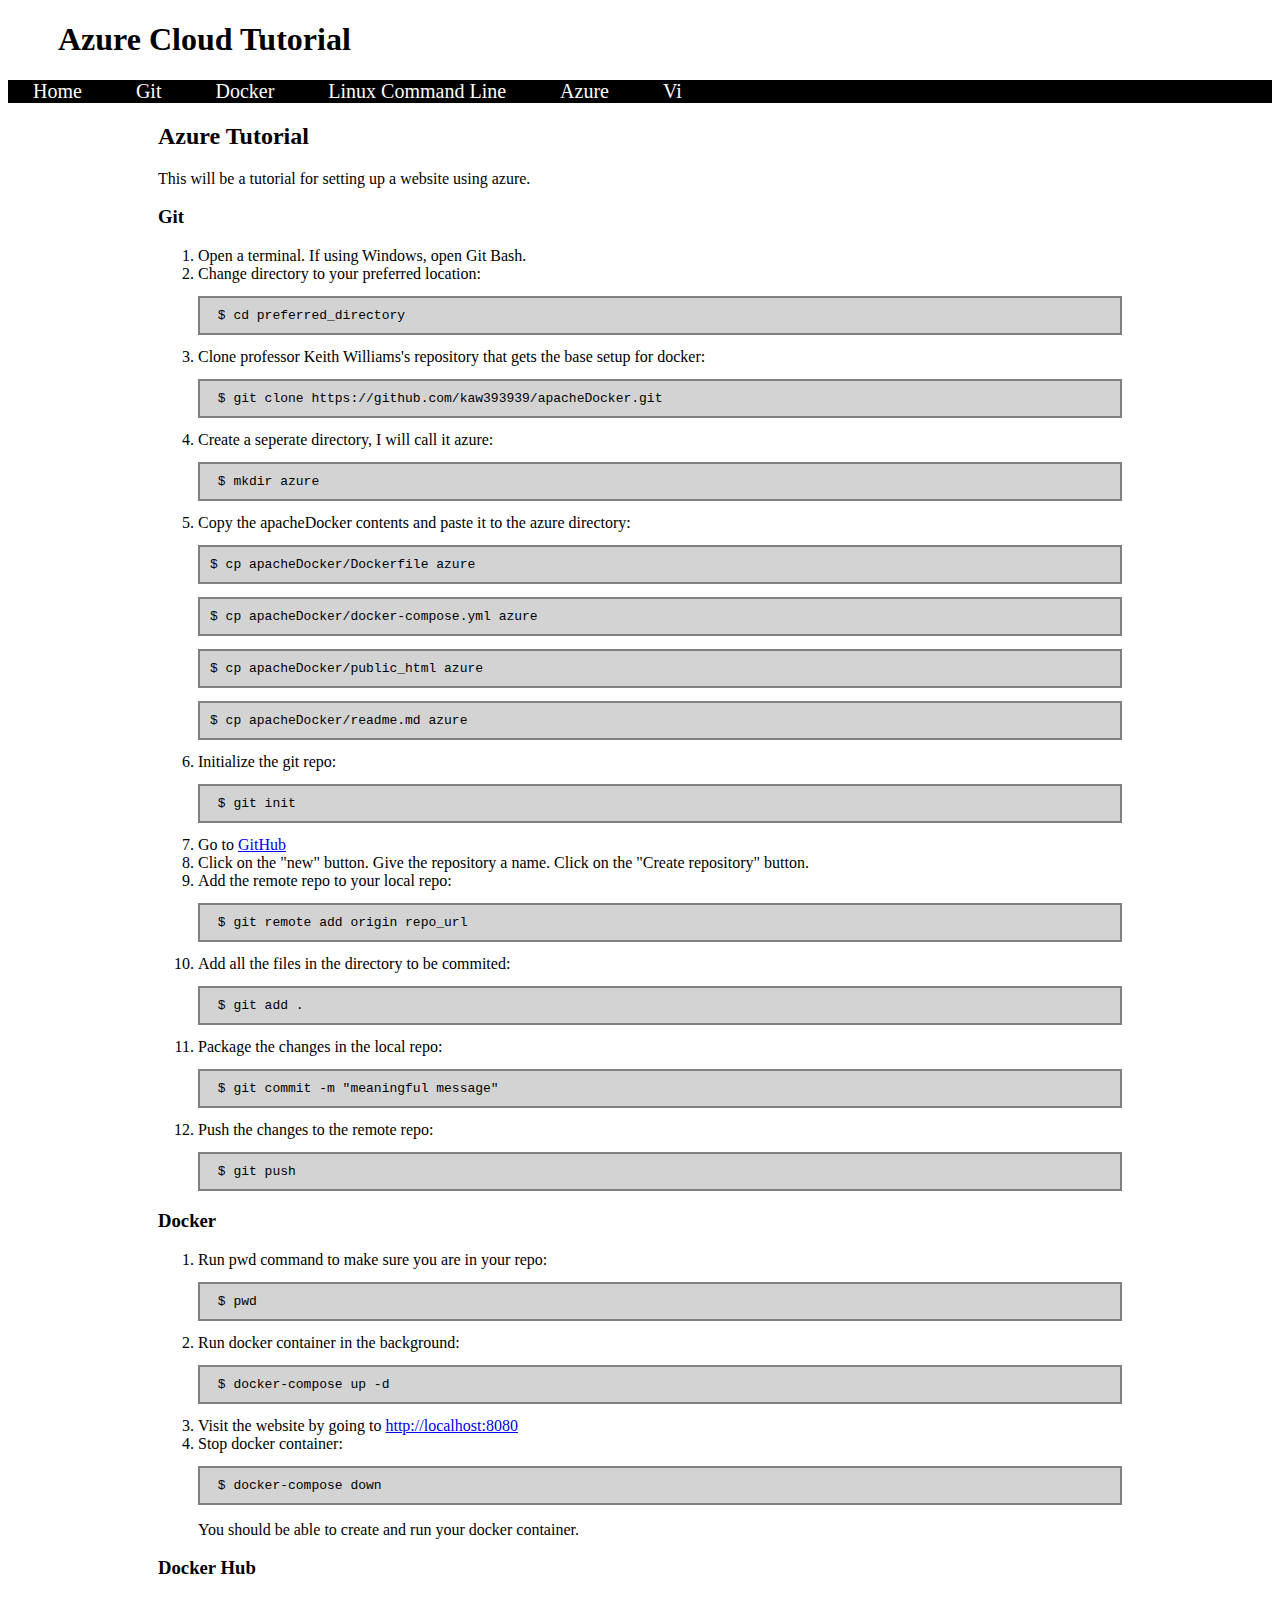
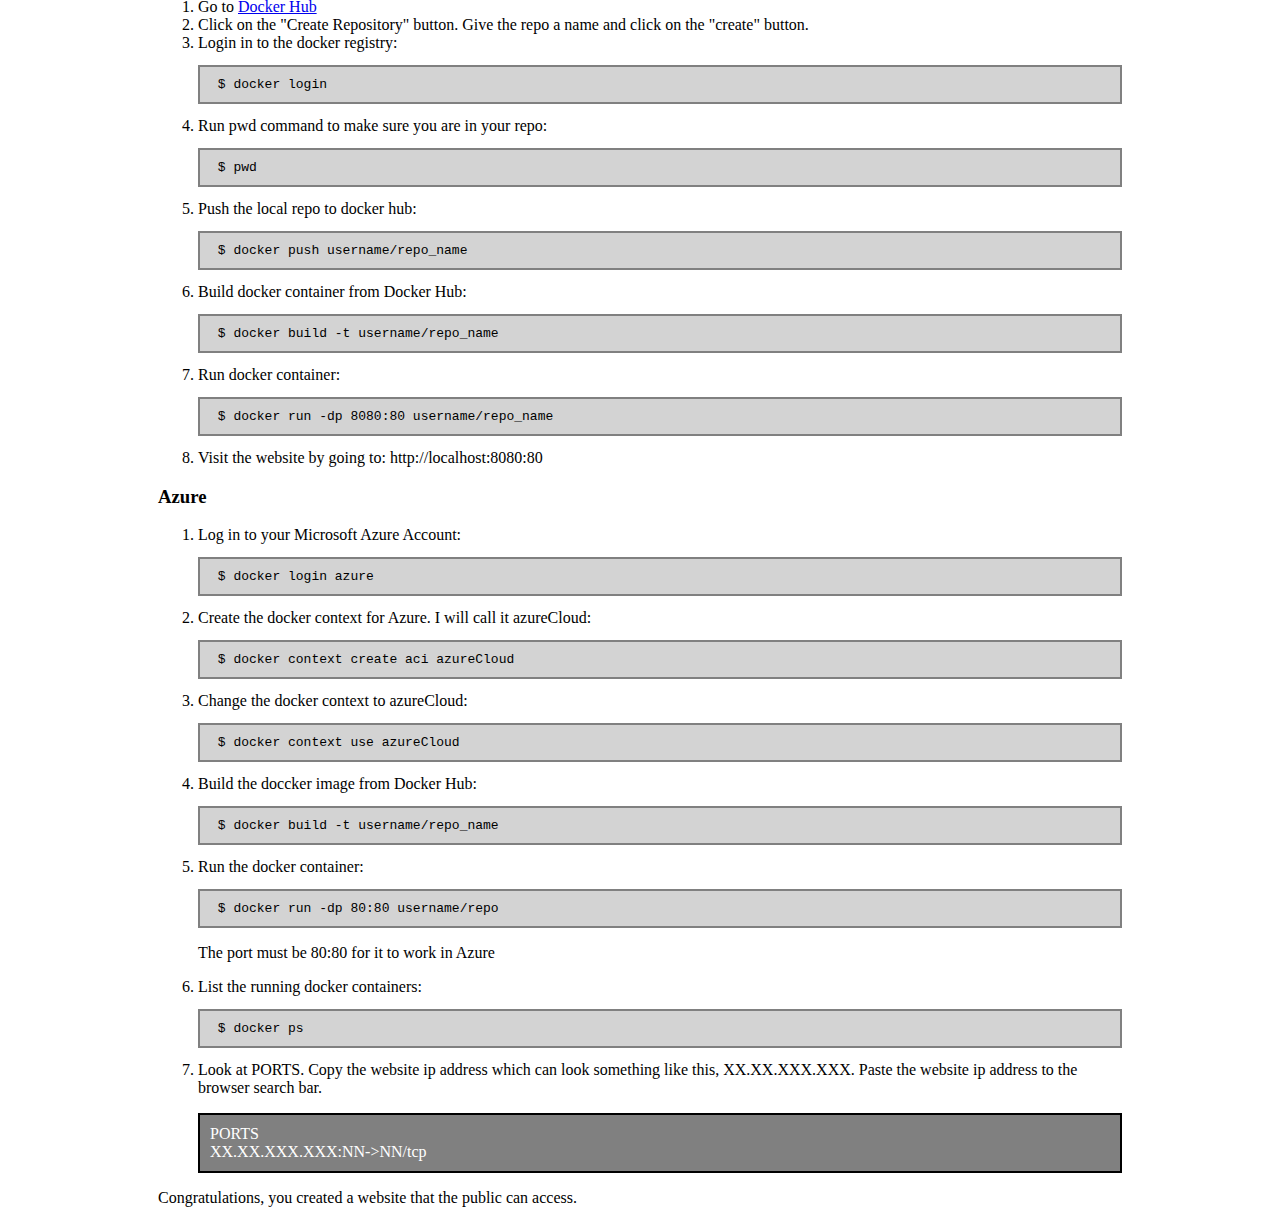
==== public_html/index.html @ d2d07f56 "fixed comment formating on the home page" ====
<!DOCTYPE html>
<html lang="en">
	<head>
		<title>AzureCloudTutorial</title>
		<!-- Required meta tags -->
    		<meta charset="utf-8">
    		<meta name="viewport" content="width=device-width, initial-scale=1">
		<link href="https://cdn.jsdelivr.net/npm/bootstrap@5.1.1/dist/css/bootstrap.min.css" rel="stylesheet" integrity="sha384-F3w7mX95PdgyTmZZMECAngseQB83DfGTowi0iMjiWaeVhAn4FJkqJByhZMI3AhiU" crossorigin="anonymous">
		<link rel="stylesheet" href="styles.css">
	</head>
	<body>
		<h1>Azure Cloud Tutorial</h1>
		<div class="bar">
			<a href="index.html">Home</a>
			<a href="git.html">Git</a>
			<a href="docker.html">Docker</a>
			<a href="linux_cl.html">Linux Command Line</a>
			<a href="azure.html">Azure</a>
			<a href="vi.html" class="end">Vi</a>
		</div>
		<div class="content">
			<h2> Azure Tutorial </h2>
			<p>This will be a tutorial for setting up a website using azure. </p>
			<h3> Git </h3>
			<ol>
				<li> Open a terminal. If using Windows, open Git Bash. </li>
				<li> Change directory to your preferred location: </li>
				<pre class="command"> $ cd preferred_directory </pre>
				<li> Clone professor Keith Williams's repository that gets the base setup for docker: </li>
				<pre class="command"> $ git clone https://github.com/kaw393939/apacheDocker.git</pre>
				<li> Create a seperate directory, I will call it azure: </li>
				<pre class="command"> $ mkdir azure</pre>
				<li> Copy the apacheDocker contents and paste it to the azure directory: </li>
				<pre class="command">$ cp apacheDocker/Dockerfile azure </pre>
				<pre class="command">$ cp apacheDocker/docker-compose.yml azure </pre>
				<pre class="command">$ cp apacheDocker/public_html azure </pre>
				<pre class="command">$ cp apacheDocker/readme.md azure </pre>				
				<li> Initialize the git repo: </li>
				<pre class="command"> $ git init </pre>
				<li> Go to <a href="https://github.com/"> GitHub </a></li> 
				<li> Click on the "new" button. Give the repository a name. Click on the "Create repository" button. </li>
				<li> Add the remote repo to your local repo: </li>
				<pre class="command"> $ git remote add origin repo_url </pre>
				<li> Add all the files in the directory to be commited: </li>
				<pre class="command"> $ git add . </pre>
				<li> Package the changes in the local repo: </li>
				<pre class="command"> $ git commit -m "meaningful message" </pre>
				<li> Push the changes to the remote repo: </li>
				<pre class="command"> $ git push </pre>
			</ol>
			
			<h3> Docker </h3>
			<ol>
				<li> Run pwd command to make sure you are in your repo: </li>
				<pre class="command"> $ pwd </pre>
				<li> Run docker container in the background: </li>
				<pre class="command"> $ docker-compose up -d </pre>
				<li> Visit the website by going to <a href="http://localhost:8080"> http://localhost:8080 </a></li>
				<li> Stop docker container: </li>
				<pre class="command"> $ docker-compose down </pre>
				<p> You should be able to create and run your docker container. </p> 
			</ol>
			
			<h3> Docker Hub </h3>
			<ol>
				<li> Go to <a href="https://hub.docker.com/"> Docker Hub </a></li>
				<li> Click on the "Create Repository" button. Give the repo a name and click on the "create" button. </li>
				<li> Login in to the docker registry: </li>
				<pre class="command"> $ docker login </pre>
				<li> Run pwd command to make sure you are in your repo: </li>
				<pre class="command"> $ pwd </pre>
				<li> Push the local repo to docker hub: </li>
				<pre class="command"> $ docker push username/repo_name </pre>
				<li> Build docker container from Docker Hub: </li>
				<pre class="command"> $ docker build -t username/repo_name </pre>
				<li> Run docker container: </li>
				<pre class="command"> $ docker run -dp 8080:80 username/repo_name </pre>
				<li> Visit the website by going to: http://localhost:8080:80 </li>
			</ol>
			
			<h3> Azure </h3>
			<ol>
				<li> Log in to your Microsoft Azure Account: </li>
				<pre class="command"> $ docker login azure </pre>
				<li> Create the docker context for Azure. I will call it azureCloud: </li>
				<pre class="command"> $ docker context create aci azureCloud </pre>
				<li> Change the docker context to azureCloud: </li>
				<pre class="command"> $ docker context use azureCloud </pre>
				<li> Build the doccker image from Docker Hub: </li>
				<pre class="command"> $ docker build -t username/repo_name </pre>
				<li> Run the docker container: </li>
				<pre class="command"> $ docker run -dp 80:80 username/repo </pre>
				<p> The port must be 80:80 for it to work in Azure </p>
			    <li> List the running docker containers: </li> 
				<pre class="command"> $ docker ps </pre>
				<li> Look at PORTS. Copy the website ip address 
				which can look something like this, XX.XX.XXX.XXX. Paste the website ip address to the browser search bar. </li>
				<p class="output">PORTS<br>
				XX.XX.XXX.XXX:NN->NN/tcp</p>
			</ol>
				<p> Congratulations, you created a website that the public can access. </p>
			</div>
		<script src="https://cdn.jsdelivr.net/npm/bootstrap@5.1.1/dist/js/bootstrap.min.js" integrity="sha384-skAcpIdS7UcVUC05LJ9Dxay8AXcDYfBJqt1CJ85S/CFujBsIzCIv+l9liuYLaMQ/" crossorigin="anonymous"></script>
	</body>
	</html>
---- public_html/styles.css ----
.selector-for-some-widget {
  box-sizing: content-box;
}

body {
}

h1 {
	padding-left: 50px;
}
.bar a {	
	color: white;
	text-decoration: none;
	padding-left: 25px;
	padding-right: 25px;
	font-size: 20px;
}
.bar a:hover {
	background-color: green;
	color: white;
}
.bar {
	background-color: black;
	//text-align: center;
}
.content {
	margin-left: 150px;
	margin-right: 150px;
	background-color: white;
}

.command {
	color: black;
	background-color: lightgray;
	border-color: gray; 
	border-style: solid;
	border-width: 2px;
	padding: 10px;
}
.output {
	color: white;
	background-color: gray;
	border-color: black;
	border-style: solid;
	border-width: 2px;
	padding: 10px;
}
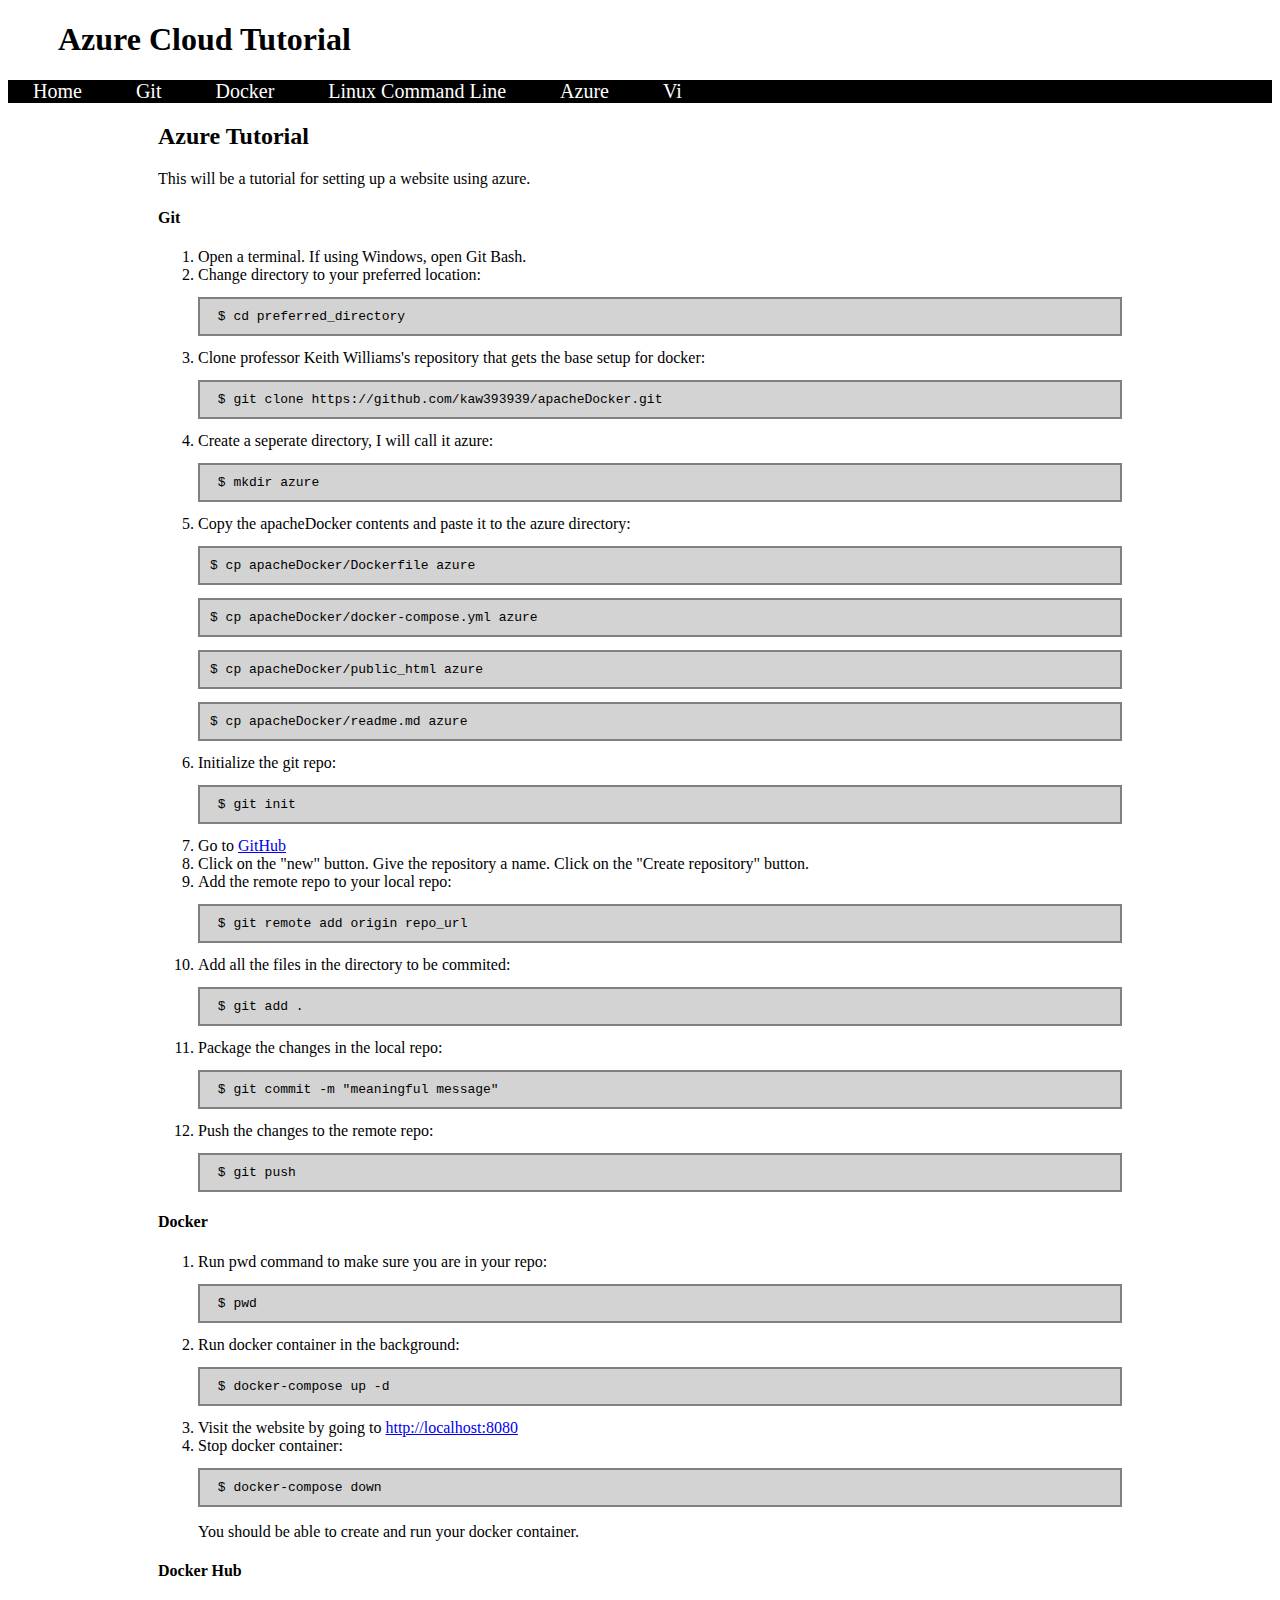
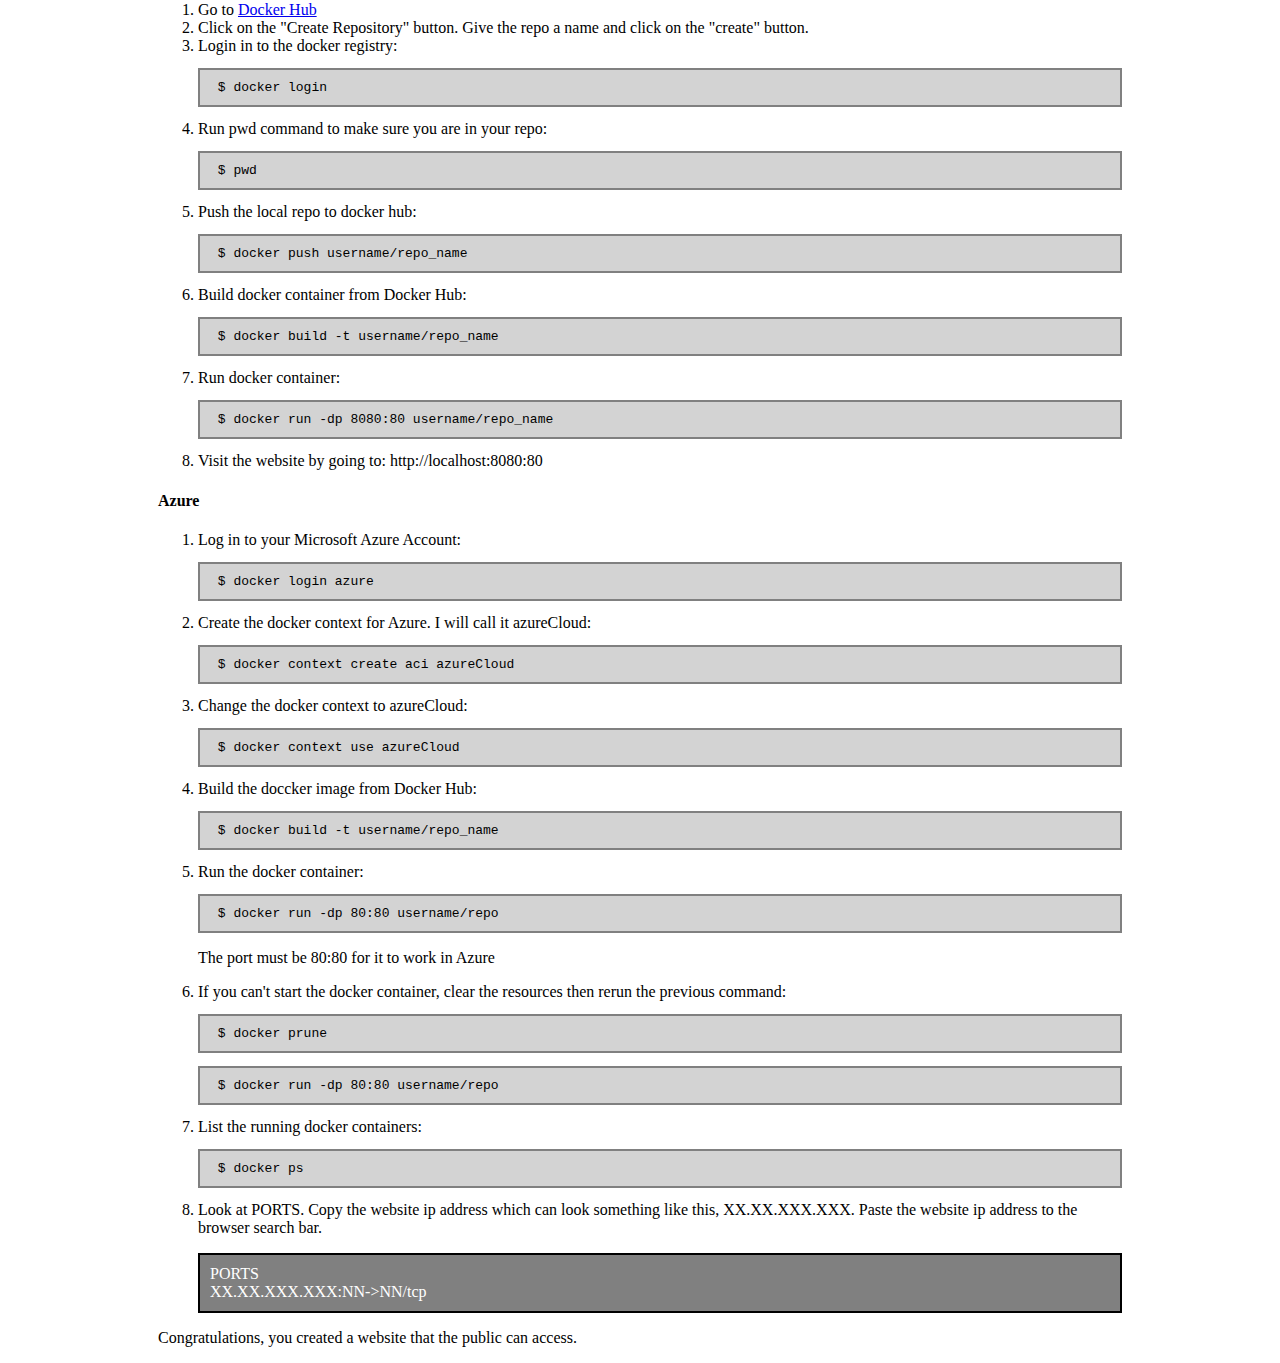
==== commit 64a97dd2: "fixed header format on home page" ====
--- a/public_html/index.html
+++ b/public_html/index.html
@@ -21,7 +21,7 @@
 		<div class="content">
 			<h2> Azure Tutorial </h2>
 			<p>This will be a tutorial for setting up a website using azure. </p>
-			<h3> Git </h3>
+			<h4> Git </h4>
 			<ol>
 				<li> Open a terminal. If using Windows, open Git Bash. </li>
 				<li> Change directory to your preferred location: </li>
@@ -49,7 +49,7 @@
 				<pre class="command"> $ git push </pre>
 			</ol>
 			
-			<h3> Docker </h3>
+			<h4> Docker </h4>
 			<ol>
 				<li> Run pwd command to make sure you are in your repo: </li>
 				<pre class="command"> $ pwd </pre>
@@ -61,7 +61,7 @@
 				<p> You should be able to create and run your docker container. </p> 
 			</ol>
 			
-			<h3> Docker Hub </h3>
+			<h4> Docker Hub </h4>
 			<ol>
 				<li> Go to <a href="https://hub.docker.com/"> Docker Hub </a></li>
 				<li> Click on the "Create Repository" button. Give the repo a name and click on the "create" button. </li>
@@ -78,7 +78,7 @@
 				<li> Visit the website by going to: http://localhost:8080:80 </li>
 			</ol>
 			
-			<h3> Azure </h3>
+			<h4> Azure </h4>
 			<ol>
 				<li> Log in to your Microsoft Azure Account: </li>
 				<pre class="command"> $ docker login azure </pre>
@@ -91,6 +91,9 @@
 				<li> Run the docker container: </li>
 				<pre class="command"> $ docker run -dp 80:80 username/repo </pre>
 				<p> The port must be 80:80 for it to work in Azure </p>
+				<li> If you can't start the docker container, clear the resources then rerun the previous command: </li>
+				<pre class="command"> $ docker prune </pre>
+				<pre class="command"> $ docker run -dp 80:80 username/repo </pre>
 			    <li> List the running docker containers: </li> 
 				<pre class="command"> $ docker ps </pre>
 				<li> Look at PORTS. Copy the website ip address 
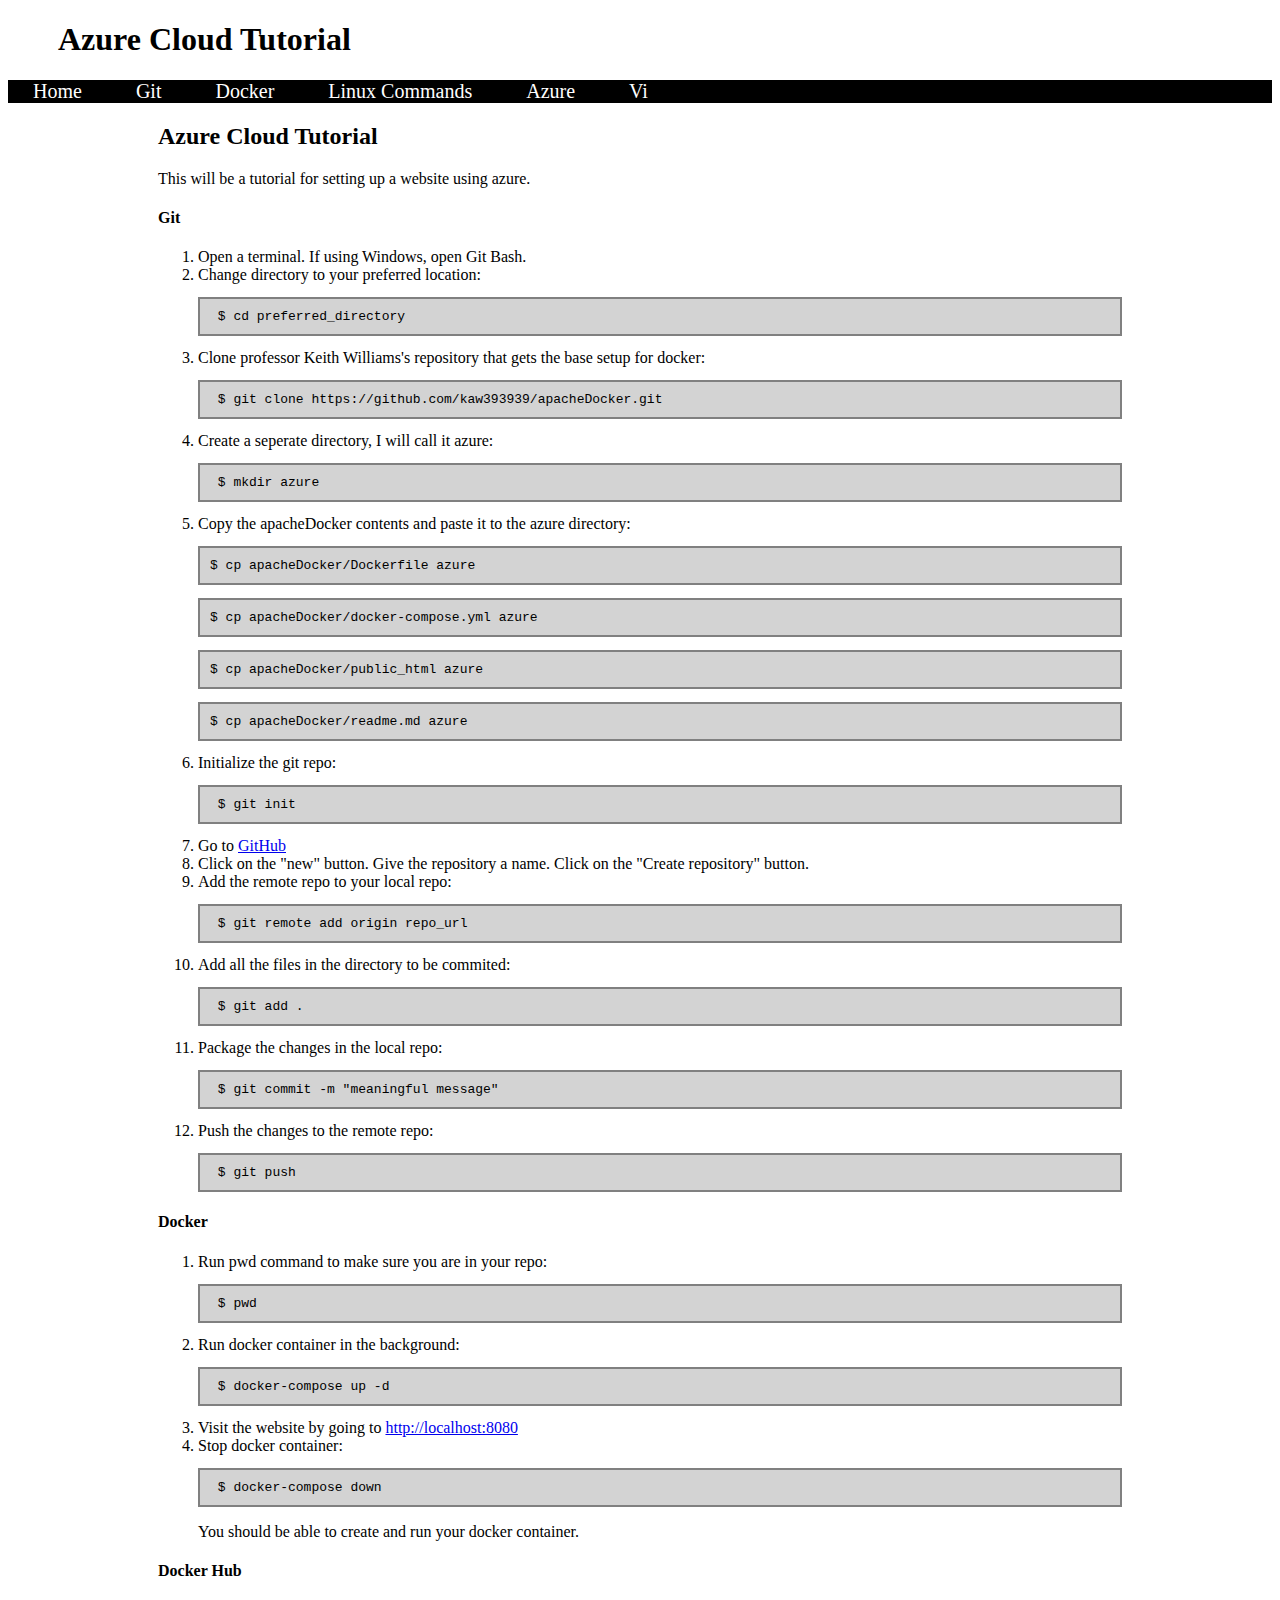
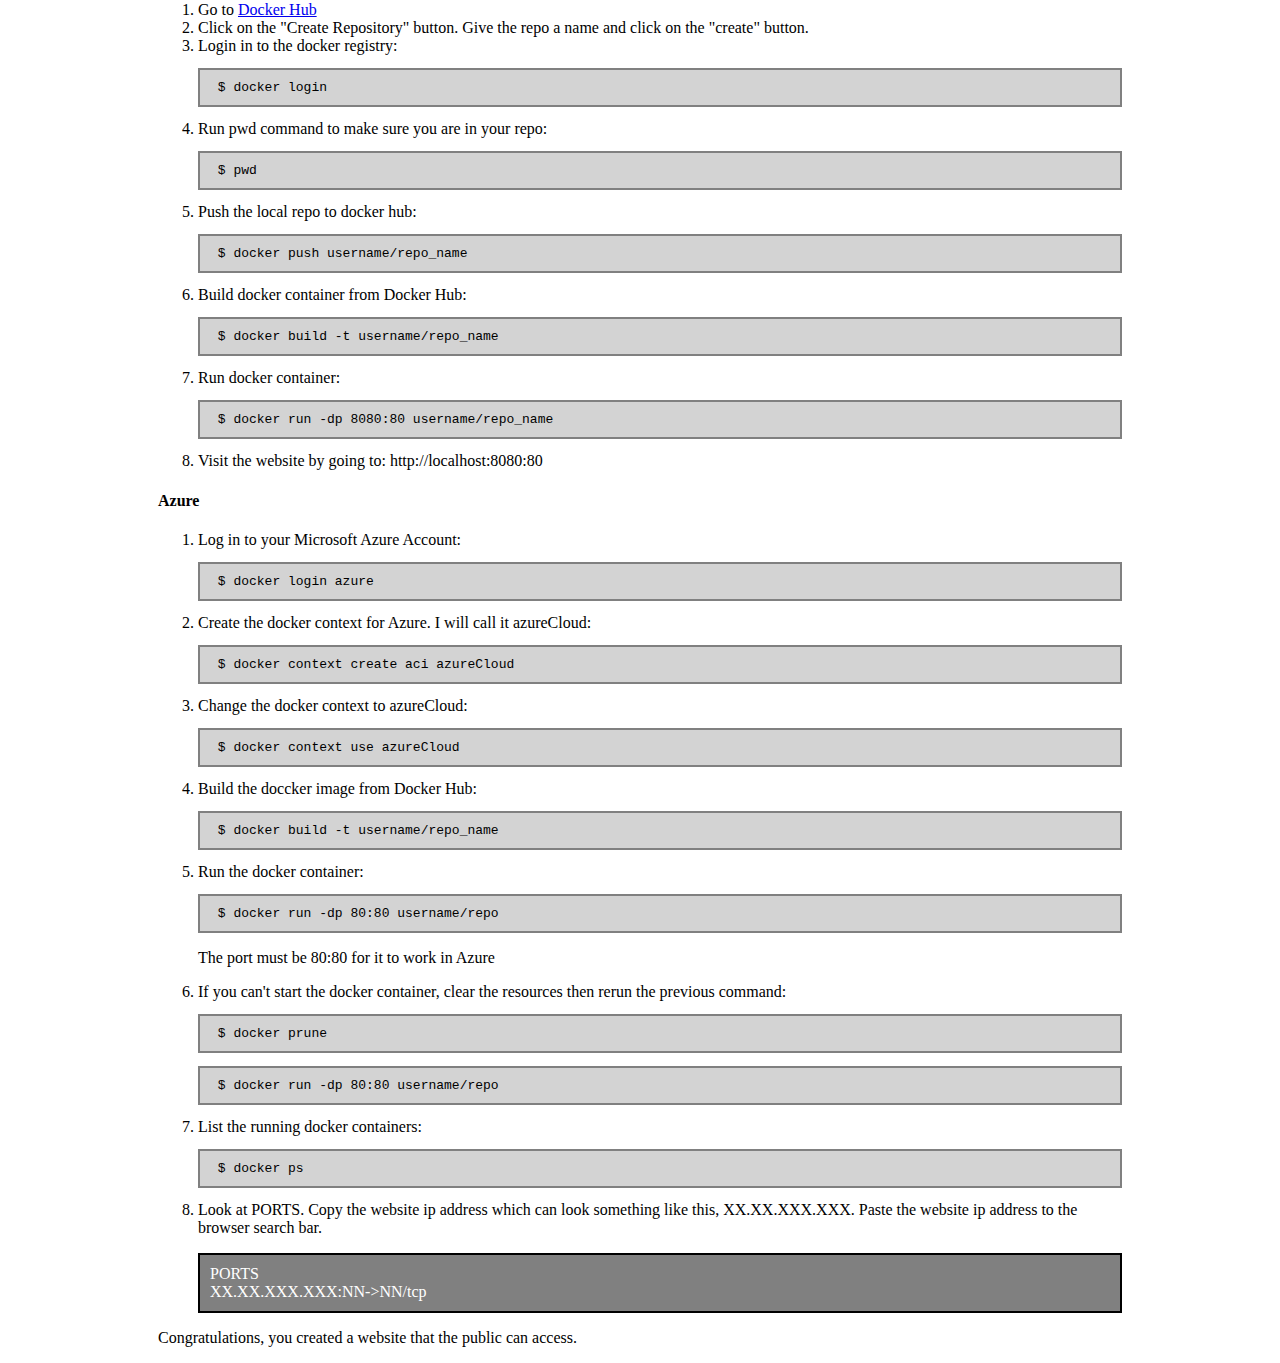
==== commit 35faaa96: "change all pages with linux command line to linux commands" ====
--- a/public_html/index.html
+++ b/public_html/index.html
@@ -1,7 +1,7 @@
 <!DOCTYPE html>
 <html lang="en">
 	<head>
-		<title>AzureCloudTutorial</title>
+		<title> AzureCloudTutorial </title>
 		<!-- Required meta tags -->
     		<meta charset="utf-8">
     		<meta name="viewport" content="width=device-width, initial-scale=1">
@@ -14,12 +14,12 @@
 			<a href="index.html">Home</a>
 			<a href="git.html">Git</a>
 			<a href="docker.html">Docker</a>
-			<a href="linux_cl.html">Linux Command Line</a>
+			<a href="linux_commands.html">Linux Commands</a>
 			<a href="azure.html">Azure</a>
 			<a href="vi.html" class="end">Vi</a>
 		</div>
 		<div class="content">
-			<h2> Azure Tutorial </h2>
+			<h2> Azure Cloud Tutorial </h2>
 			<p>This will be a tutorial for setting up a website using azure. </p>
 			<h4> Git </h4>
 			<ol>
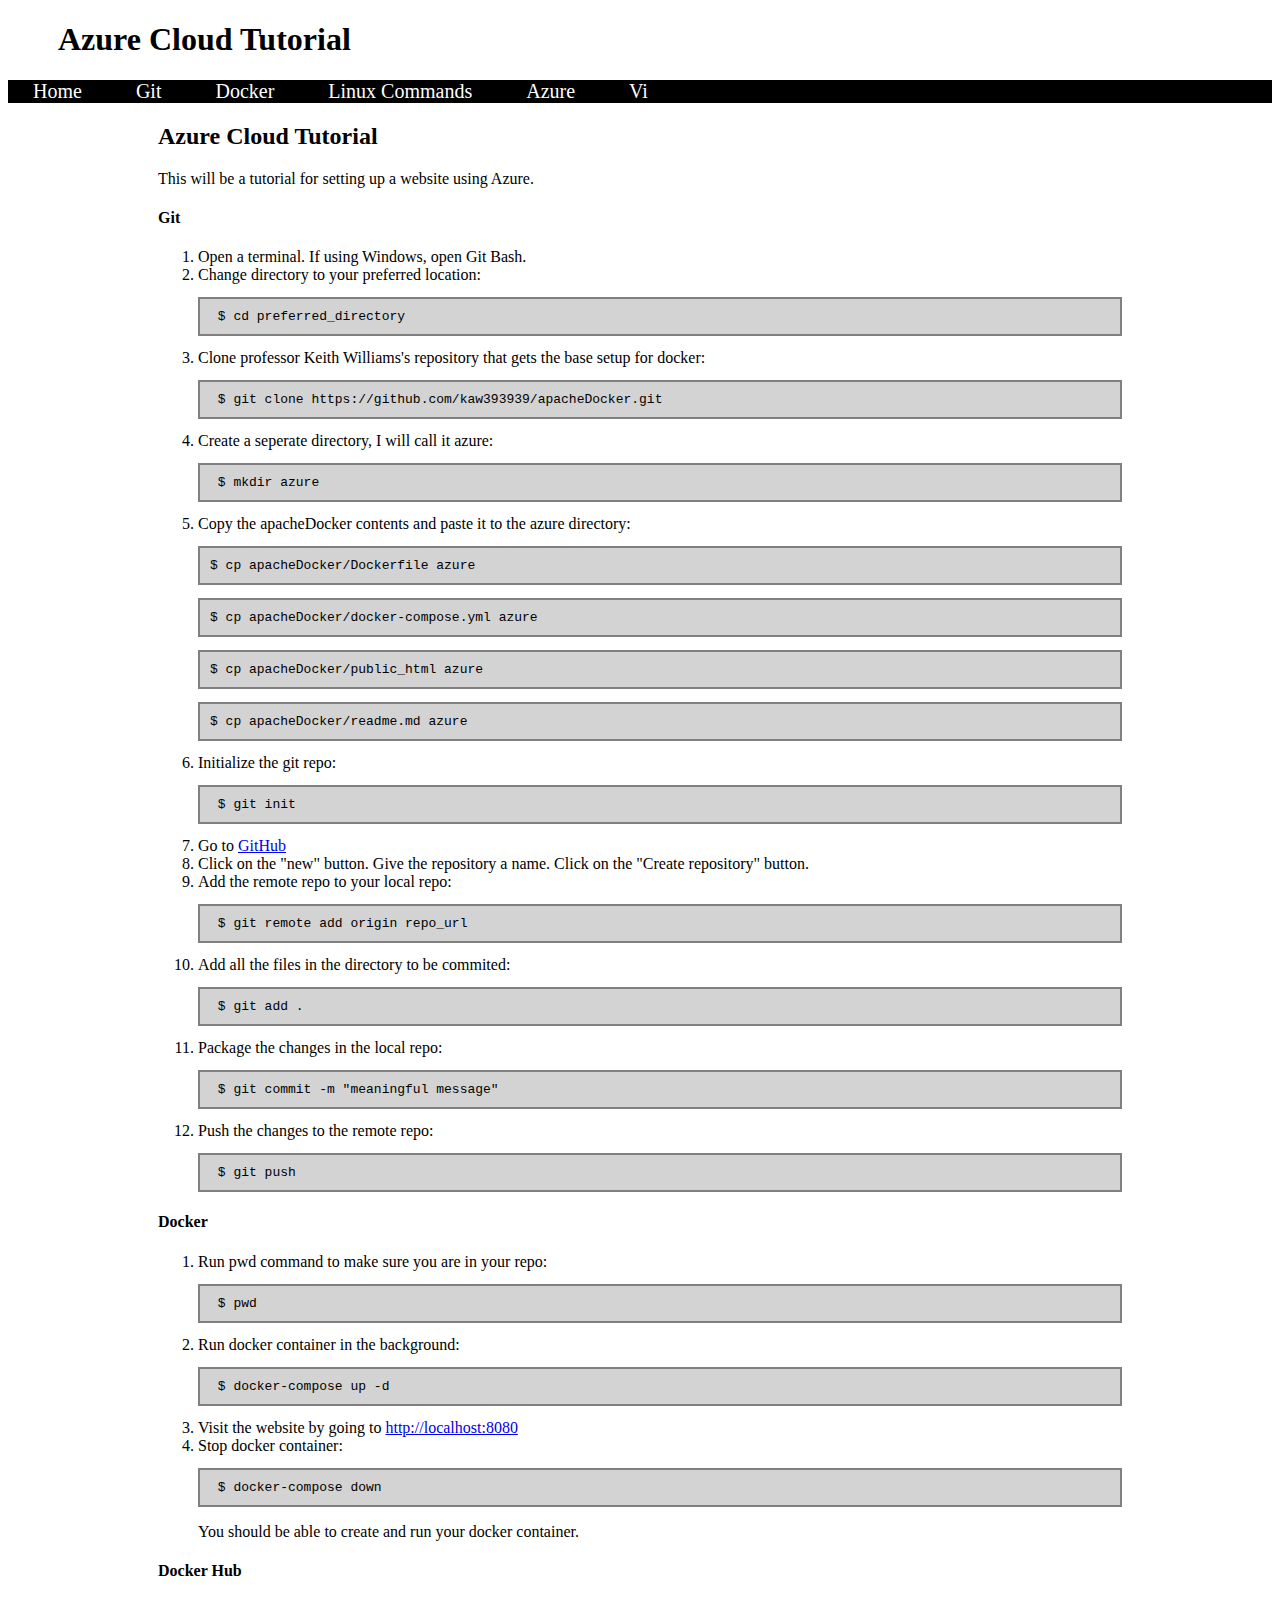
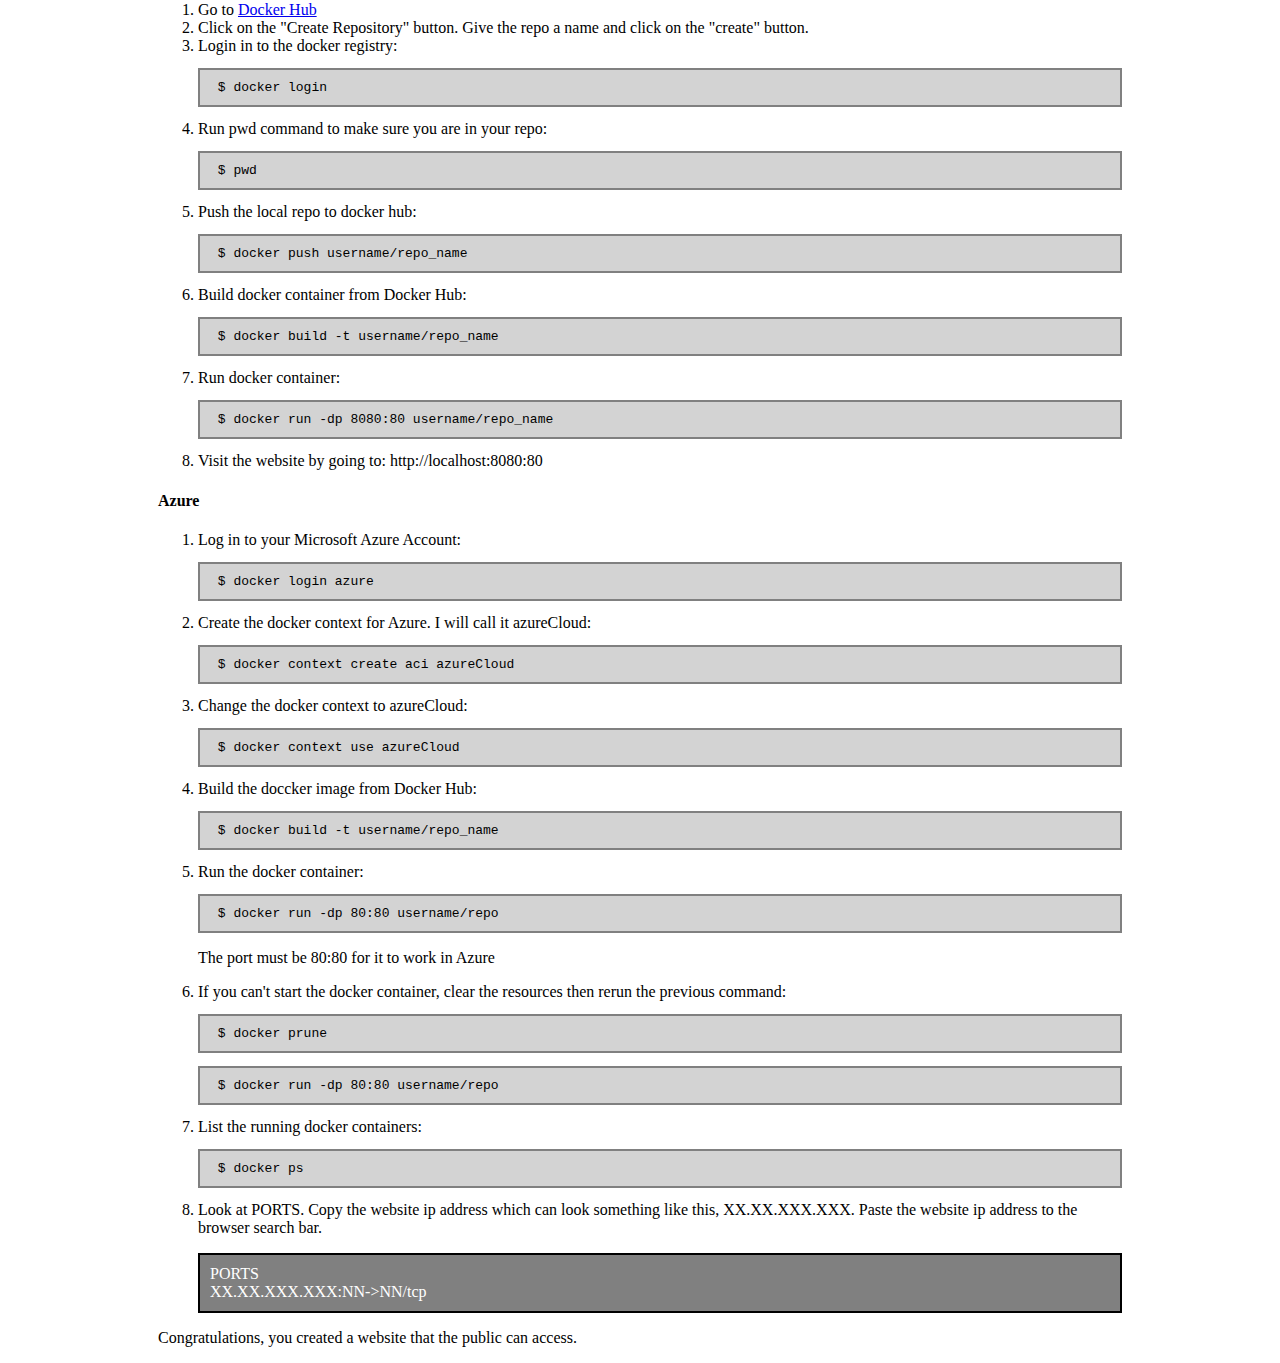
==== commit 25266d6b: "Merge pull request #3 from sagedemage/testing" ====
--- a/public_html/index.html
+++ b/public_html/index.html
@@ -3,8 +3,8 @@
 	<head>
 		<title> AzureCloudTutorial </title>
 		<!-- Required meta tags -->
-    		<meta charset="utf-8">
-    		<meta name="viewport" content="width=device-width, initial-scale=1">
+    	<meta charset="utf-8">
+    	<meta name="viewport" content="width=device-width, initial-scale=1">
 		<link href="https://cdn.jsdelivr.net/npm/bootstrap@5.1.1/dist/css/bootstrap.min.css" rel="stylesheet" integrity="sha384-F3w7mX95PdgyTmZZMECAngseQB83DfGTowi0iMjiWaeVhAn4FJkqJByhZMI3AhiU" crossorigin="anonymous">
 		<link rel="stylesheet" href="styles.css">
 	</head>
@@ -20,7 +20,7 @@
 		</div>
 		<div class="content">
 			<h2> Azure Cloud Tutorial </h2>
-			<p>This will be a tutorial for setting up a website using azure. </p>
+			<p> This will be a tutorial for setting up a website using Azure. </p>
 			<h4> Git </h4>
 			<ol>
 				<li> Open a terminal. If using Windows, open Git Bash. </li>
@@ -103,6 +103,5 @@
 			</ol>
 				<p> Congratulations, you created a website that the public can access. </p>
 			</div>
-		<script src="https://cdn.jsdelivr.net/npm/bootstrap@5.1.1/dist/js/bootstrap.min.js" integrity="sha384-skAcpIdS7UcVUC05LJ9Dxay8AXcDYfBJqt1CJ85S/CFujBsIzCIv+l9liuYLaMQ/" crossorigin="anonymous"></script>
 	</body>
 	</html>
--- a/public_html/styles.css
+++ b/public_html/styles.css
@@ -21,7 +21,6 @@
 }
 .bar {
 	background-color: black;
-	//text-align: center;
 }
 .content {
 	margin-left: 150px;
@@ -45,3 +44,4 @@
 	border-width: 2px;
 	padding: 10px;
 }
+
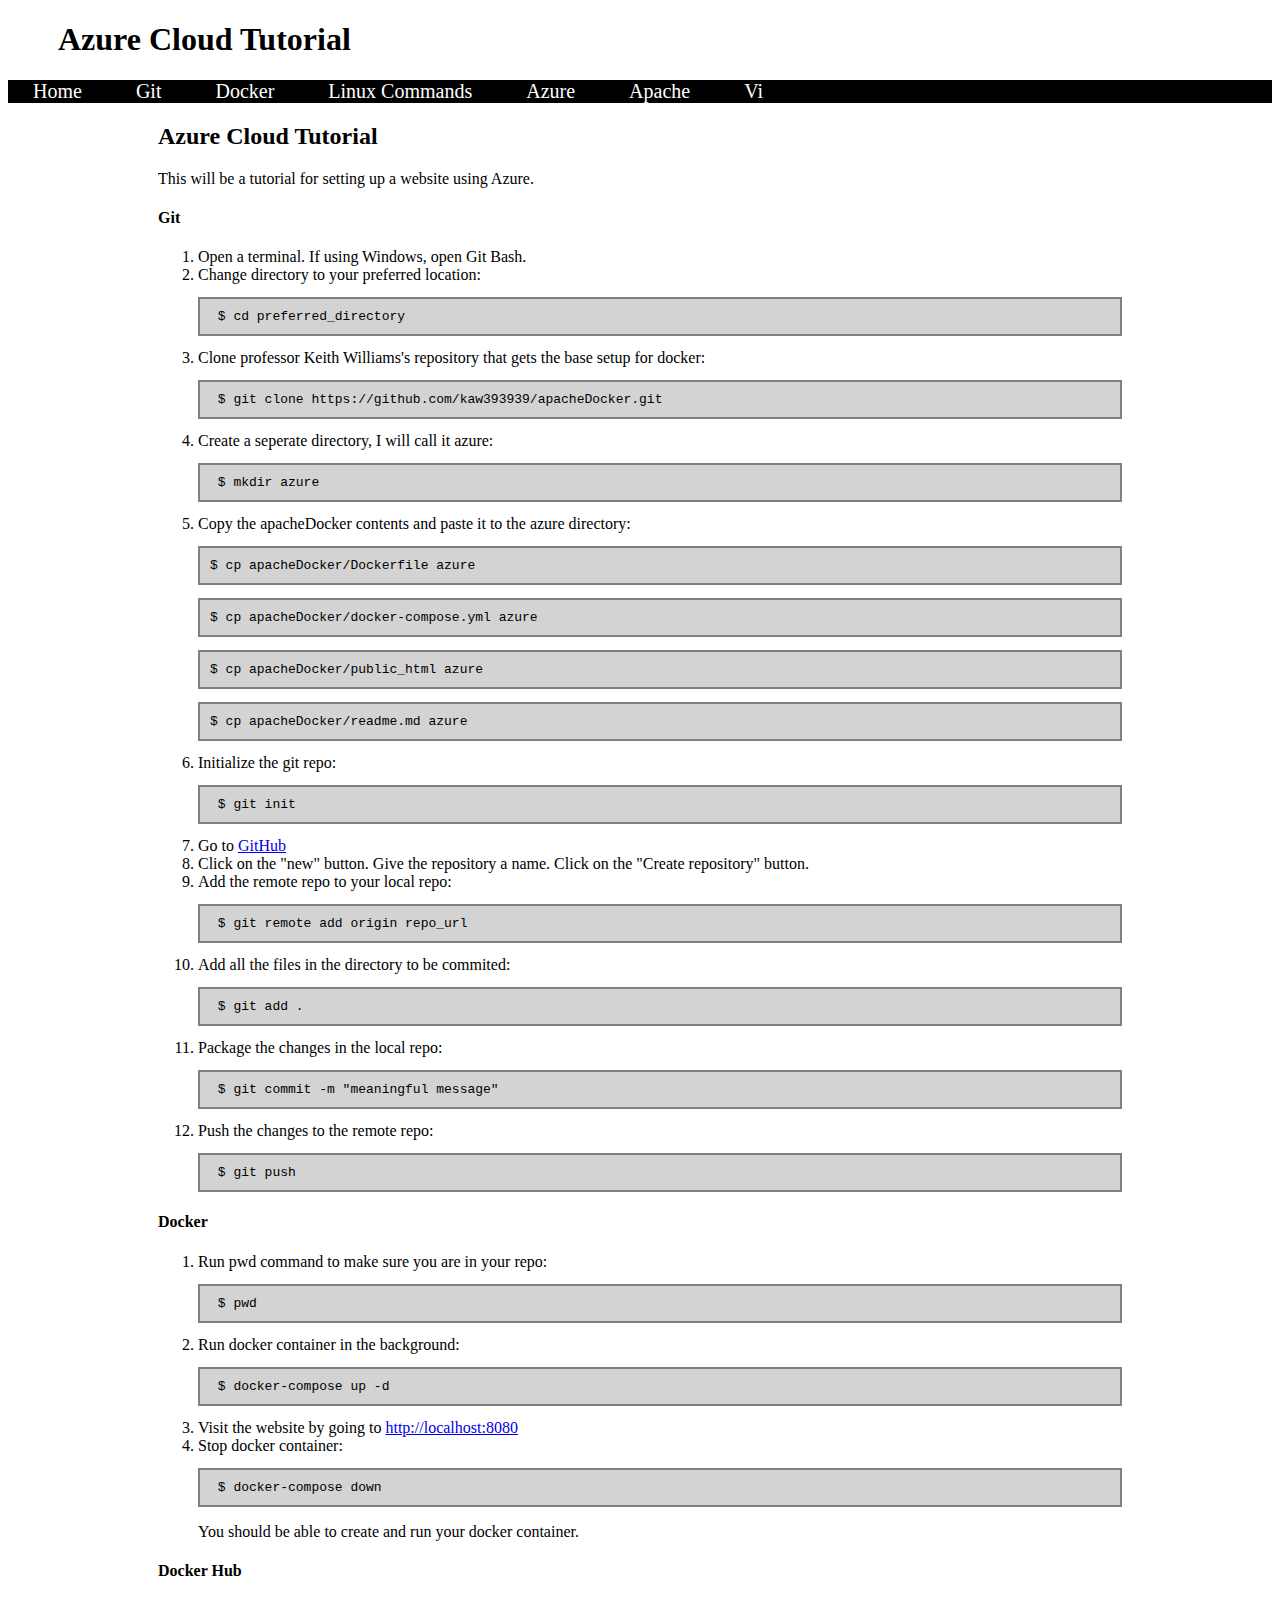
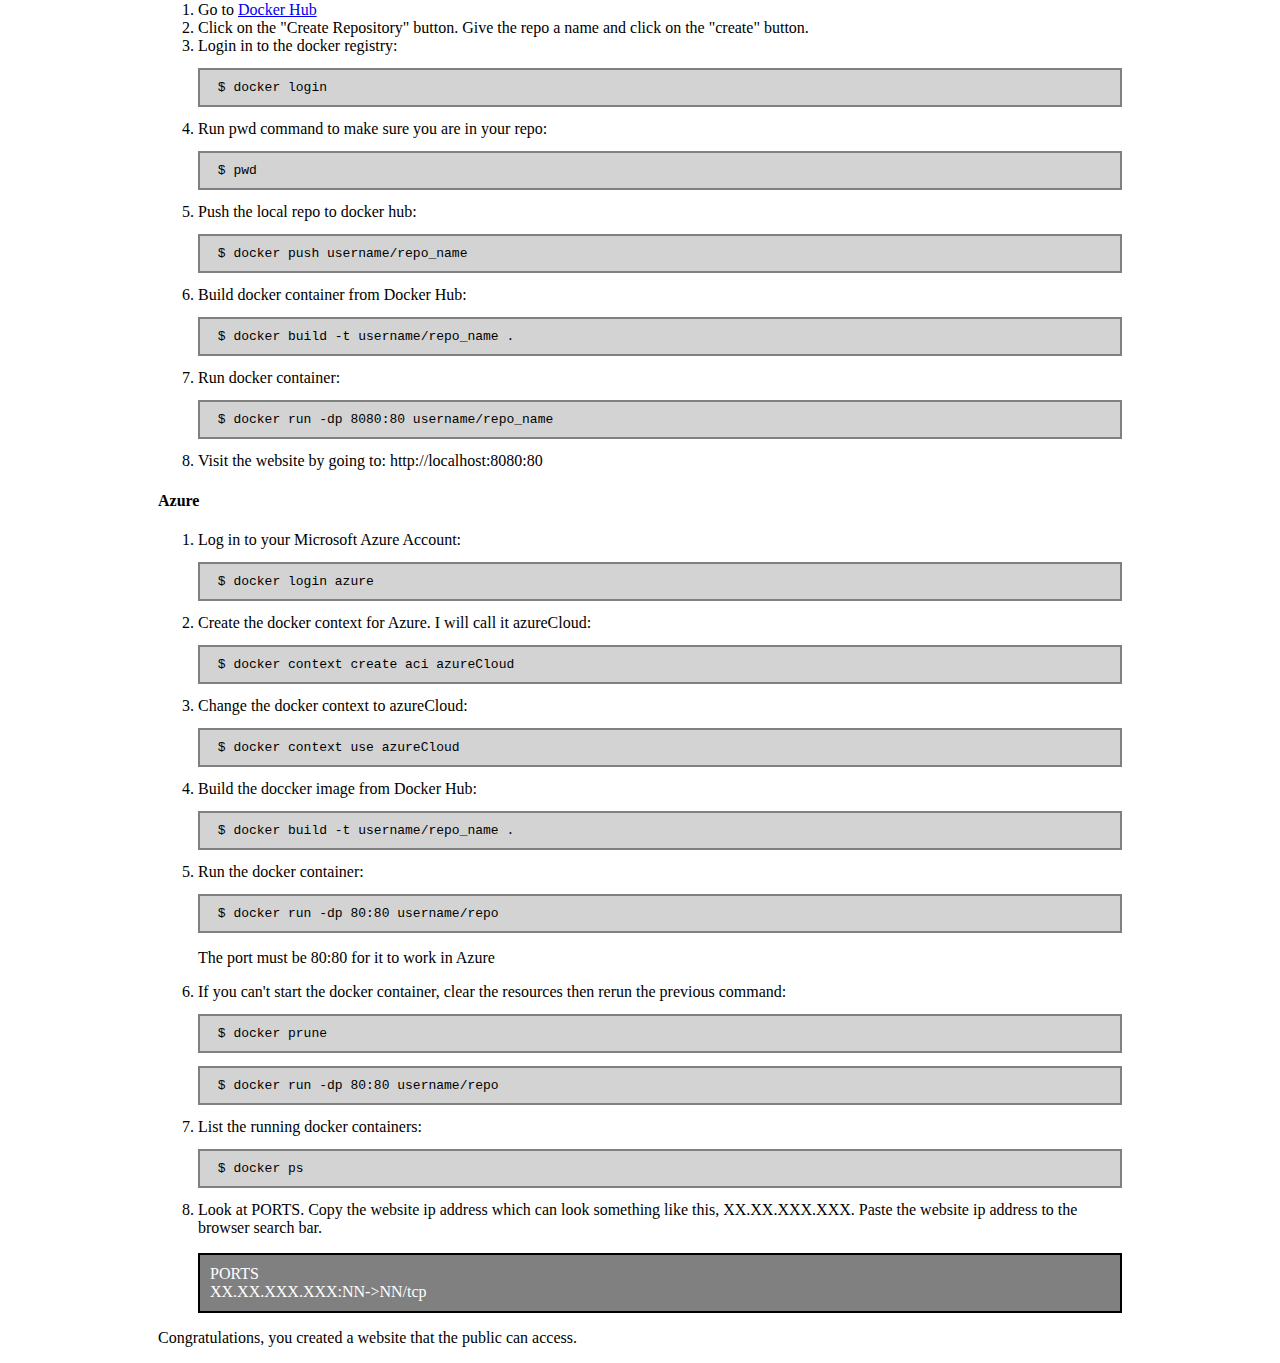
==== commit 5dfe0f30: "Merge pull request #6 from sagedemage/testing" ====
--- a/public_html/index.html
+++ b/public_html/index.html
@@ -16,6 +16,7 @@
 			<a href="docker.html">Docker</a>
 			<a href="linux_commands.html">Linux Commands</a>
 			<a href="azure.html">Azure</a>
+			<a href="apache.html">Apache</a>
 			<a href="vi.html" class="end">Vi</a>
 		</div>
 		<div class="content">
@@ -72,7 +73,7 @@
 				<li> Push the local repo to docker hub: </li>
 				<pre class="command"> $ docker push username/repo_name </pre>
 				<li> Build docker container from Docker Hub: </li>
-				<pre class="command"> $ docker build -t username/repo_name </pre>
+				<pre class="command"> $ docker build -t username/repo_name . </pre>
 				<li> Run docker container: </li>
 				<pre class="command"> $ docker run -dp 8080:80 username/repo_name </pre>
 				<li> Visit the website by going to: http://localhost:8080:80 </li>
@@ -87,7 +88,7 @@
 				<li> Change the docker context to azureCloud: </li>
 				<pre class="command"> $ docker context use azureCloud </pre>
 				<li> Build the doccker image from Docker Hub: </li>
-				<pre class="command"> $ docker build -t username/repo_name </pre>
+				<pre class="command"> $ docker build -t username/repo_name . </pre>
 				<li> Run the docker container: </li>
 				<pre class="command"> $ docker run -dp 80:80 username/repo </pre>
 				<p> The port must be 80:80 for it to work in Azure </p>
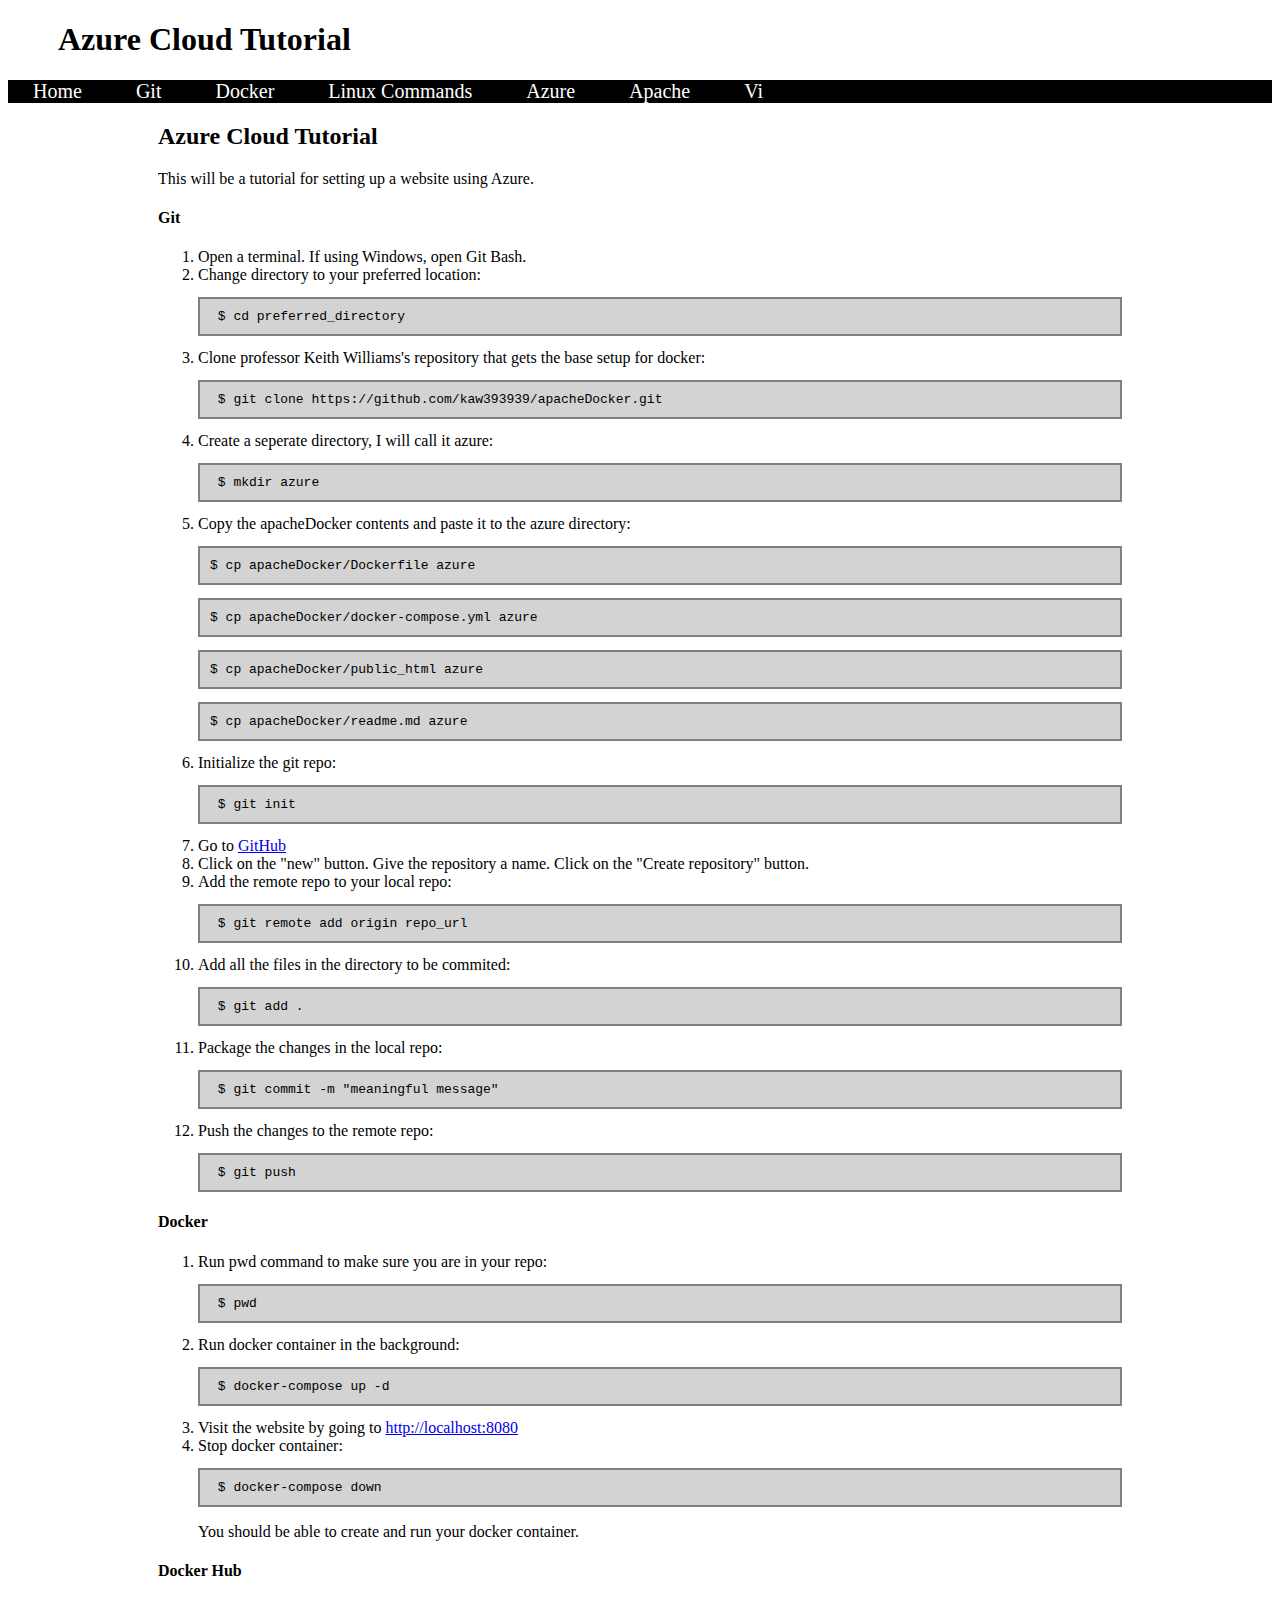
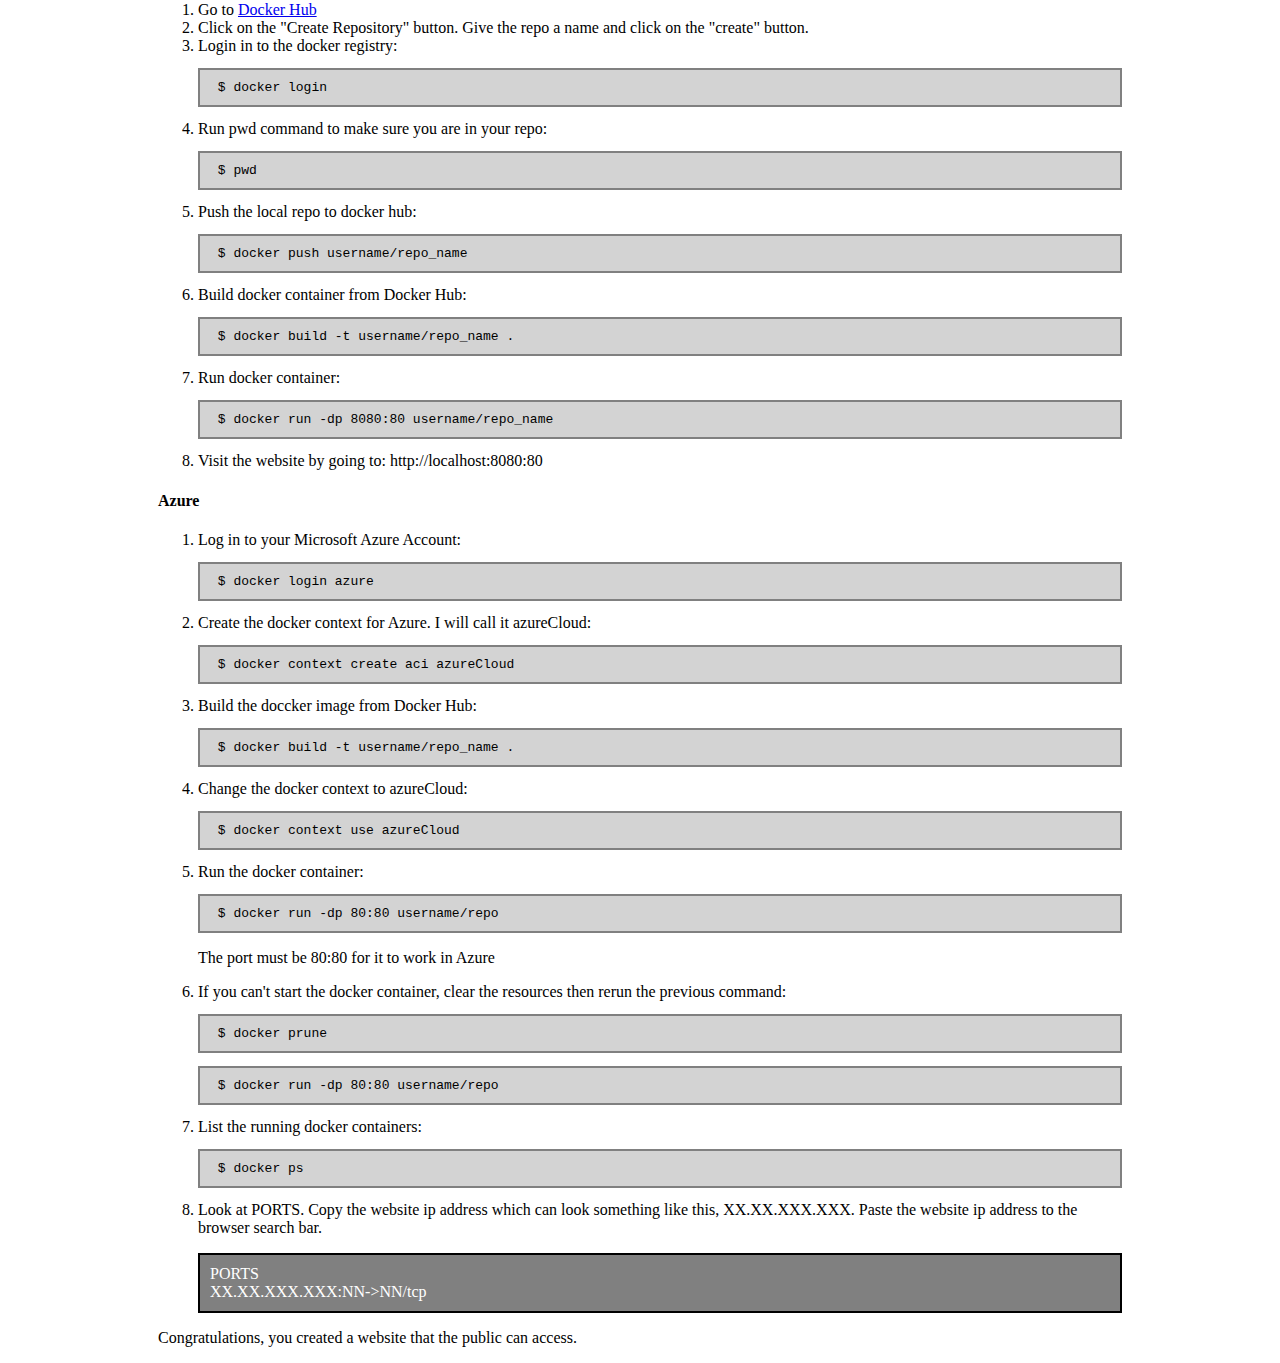
==== commit 678bc861: "fixed directions under azure section in the home page" ====
--- a/public_html/index.html
+++ b/public_html/index.html
@@ -85,10 +85,10 @@
 				<pre class="command"> $ docker login azure </pre>
 				<li> Create the docker context for Azure. I will call it azureCloud: </li>
 				<pre class="command"> $ docker context create aci azureCloud </pre>
+				<li> Build the doccker image from Docker Hub: </li>
+				<pre class="command"> $ docker build -t username/repo_name . </pre>
 				<li> Change the docker context to azureCloud: </li>
 				<pre class="command"> $ docker context use azureCloud </pre>
-				<li> Build the doccker image from Docker Hub: </li>
-				<pre class="command"> $ docker build -t username/repo_name . </pre>
 				<li> Run the docker container: </li>
 				<pre class="command"> $ docker run -dp 80:80 username/repo </pre>
 				<p> The port must be 80:80 for it to work in Azure </p>
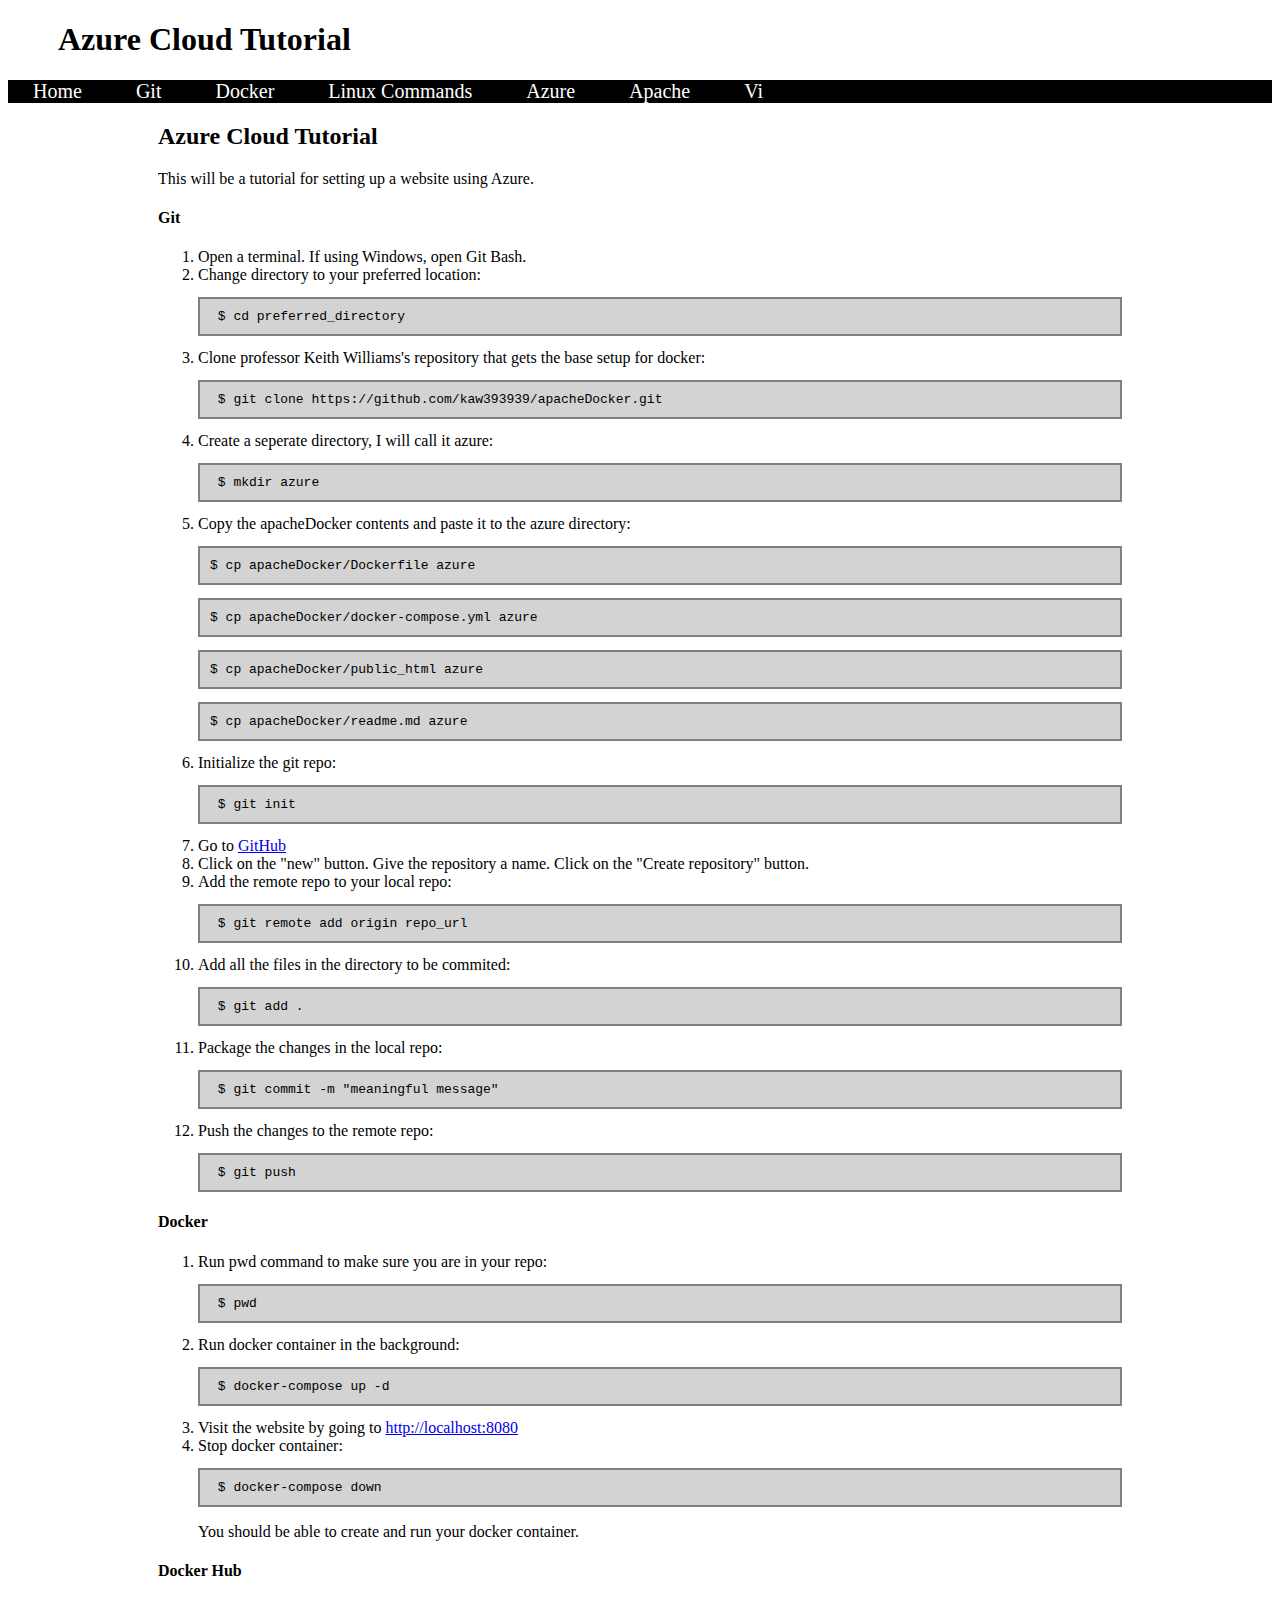
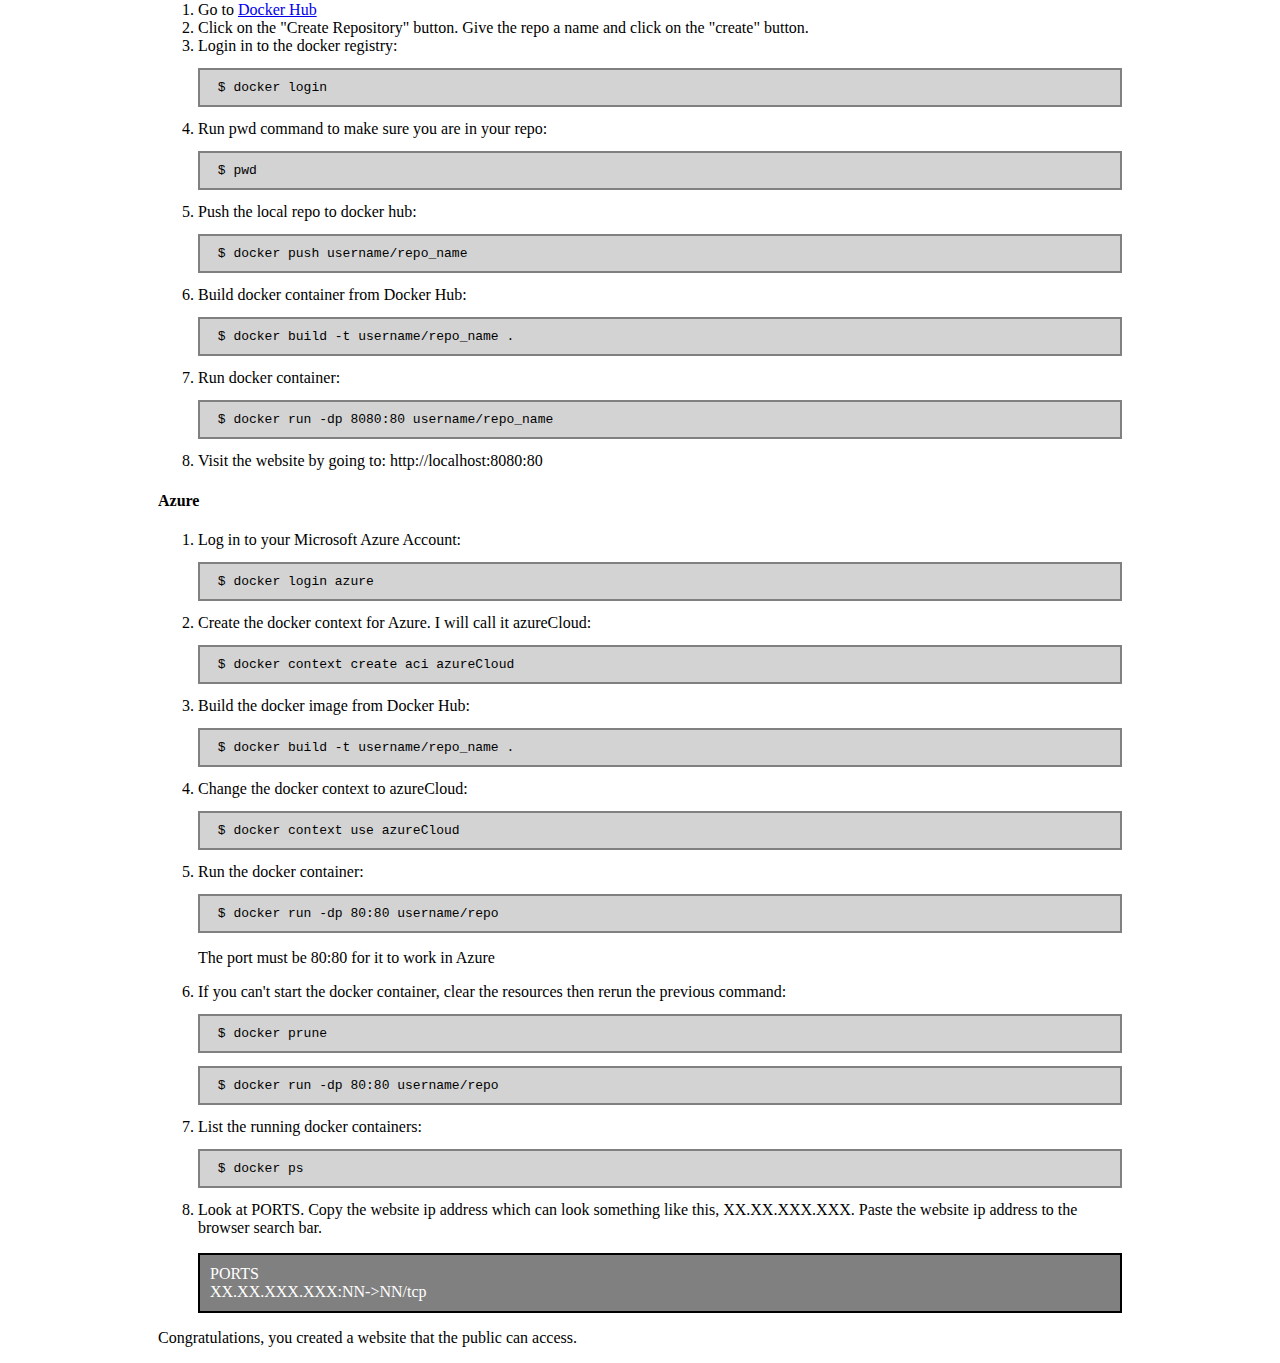
==== commit 06819a71: "fixed spelling error" ====
--- a/public_html/index.html
+++ b/public_html/index.html
@@ -85,7 +85,7 @@
 				<pre class="command"> $ docker login azure </pre>
 				<li> Create the docker context for Azure. I will call it azureCloud: </li>
 				<pre class="command"> $ docker context create aci azureCloud </pre>
-				<li> Build the doccker image from Docker Hub: </li>
+				<li> Build the docker image from Docker Hub: </li>
 				<pre class="command"> $ docker build -t username/repo_name . </pre>
 				<li> Change the docker context to azureCloud: </li>
 				<pre class="command"> $ docker context use azureCloud </pre>
